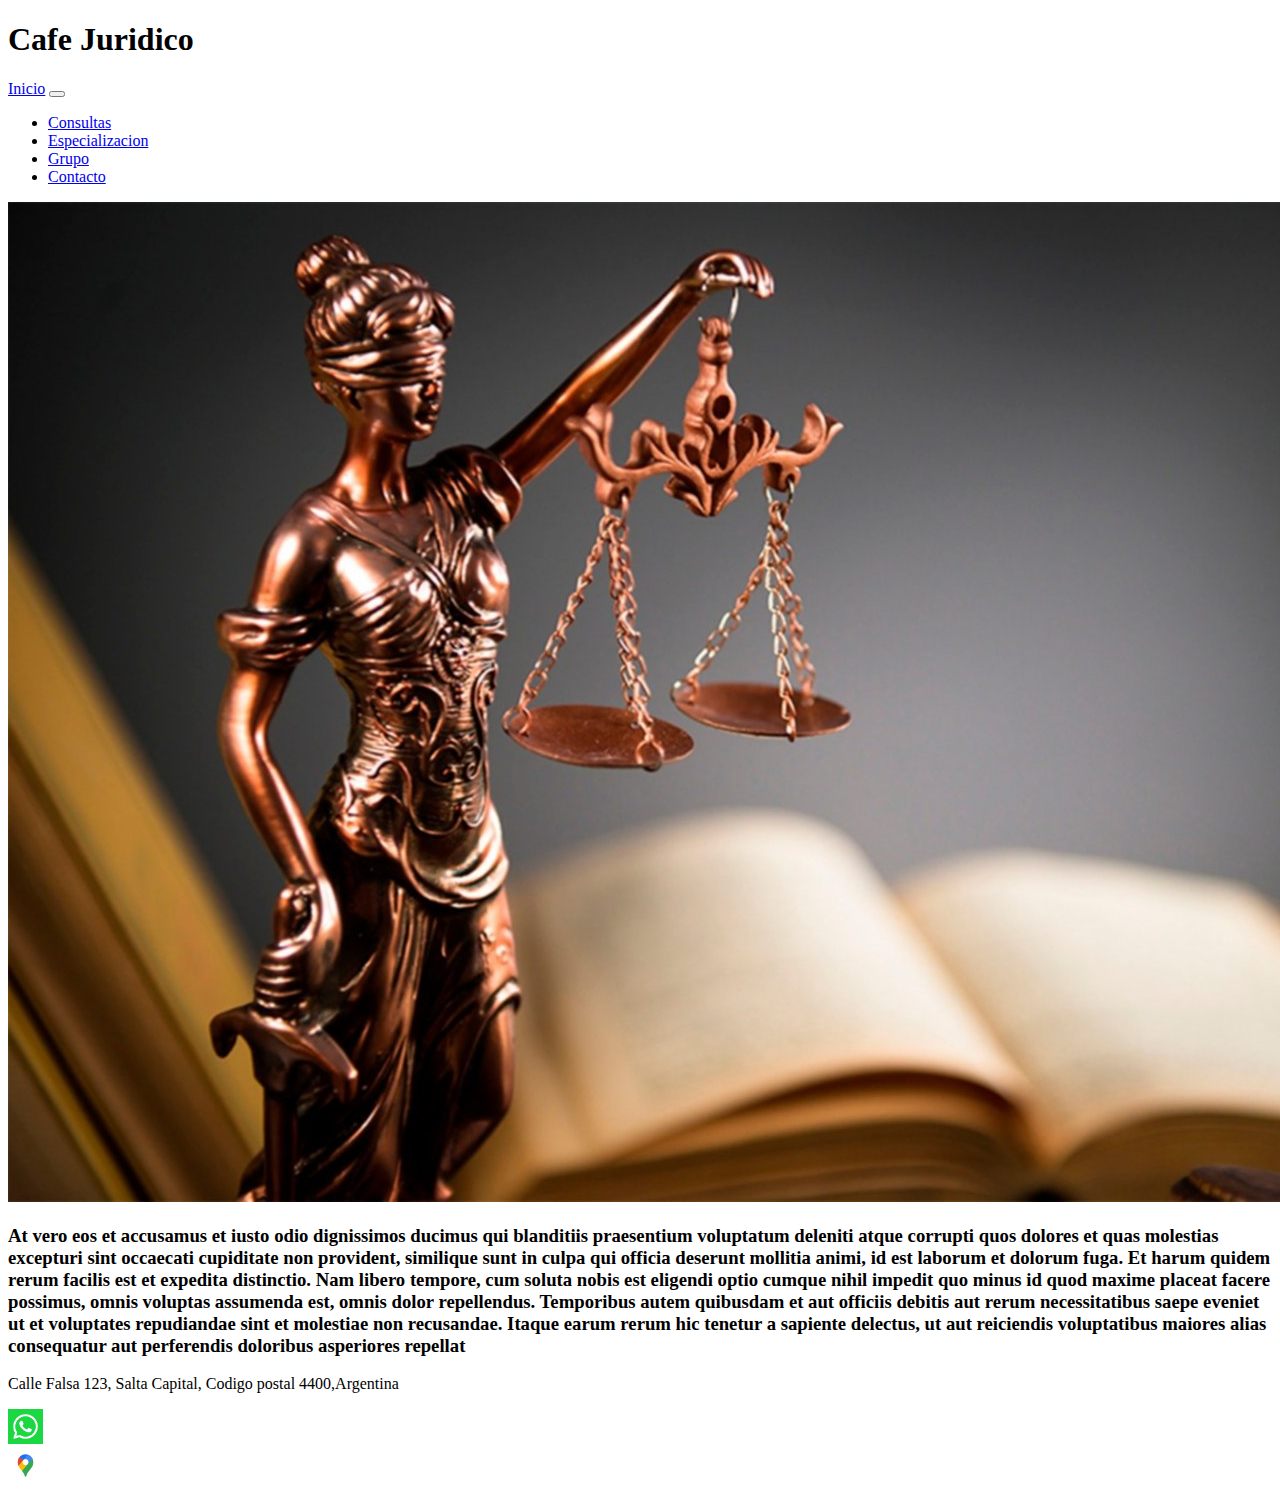
==== INDEX.html @ 09f538ae "Main" ====
<!DOCTYPE html>
<html>
    <head>
        <meta name="MobileOptimized" content="width" />
        <link rel="stylesheet" type="text/css" href="styles.css">
        <link rel="shortcut icon" href="Multimedia\icono pag.png">
        <link rel="preconnect" href="https://fonts.googleapis.com">
        <link rel="preconnect" href="https://fonts.gstatic.com" crossorigin>
        <link href="https://fonts.googleapis.com/css2?family=Manrope:wght@300;400;500&display=swap" rel="stylesheet">
       <!-- CSS only -->
        <link href="https://cdn.jsdelivr.net/npm/bootstrap@5.2.0-beta1/dist/css/bootstrap.min.css" rel="stylesheet" integrity="sha384-0evHe/X+R7YkIZDRvuzKMRqM+OrBnVFBL6DOitfPri4tjfHxaWutUpFmBp4vmVor" crossorigin="anonymous">
        <title> Cafe Juridico </title>
    </head>
    <div class="encabezado">
    <body id="fondo"> 
        <h1>Cafe Juridico</h1> 
    </div>
</header>
    <div class="shadow-lg p-3 mb-5 bg-body rounded">
    <nav class="navbar navbar-expand-lg bg-light">
        <div class="container-fluid" >
          <a class="navbar-brand" href="INDEX.html">Inicio</a>
          <button class="navbar-toggler" type="button" data-bs-toggle="collapse" data-bs-target="#navbarNav" aria-controls="navbarNav" aria-expanded="false" aria-label="Toggle navigation">
            <span class="navbar-toggler-icon"></span>
          </button>
          <div class="collapse navbar-collapse" id="navbarNav">
            <ul class="navbar-nav">
              <li class="nav-item">
                <a class="nav-link " aria-current="page" href="pages/CONSULTAS.html">Consultas</a>
              </li>
              <li class="nav-item">
                <a class="nav-link" href="pages/ESPECIALIZACION.html">Especializacion</a>
              </li>
              <li class="nav-item">
                <a class="nav-link" href="pages/GRUPO.html">Grupo</a>
              </li>
              <li class="nav-item">
                <a class="nav-link" href="pages/CONTACTO.html">Contacto</a>
              </li>
            </ul>
          </div>
        </div> 
        </div>
      </nav>
        </header>
        <div class="combinado">
        <div  class="contenedor"> 
            <img src="Multimedia\descarga.jpg" class="img-fluid"  alt="mujer balanza">
        </div>
        <div class="texto-encima">
         <p>
             <h3>At vero eos et accusamus et iusto odio dignissimos ducimus qui blanditiis praesentium voluptatum deleniti atque corrupti quos dolores et quas molestias excepturi sint occaecati cupiditate non provident, similique sunt in culpa qui officia deserunt mollitia animi, id est laborum et dolorum fuga. Et harum quidem rerum facilis est et expedita distinctio. Nam libero tempore, cum soluta nobis est eligendi optio cumque nihil impedit quo minus id quod maxime placeat facere possimus, omnis voluptas assumenda est, omnis dolor repellendus. Temporibus autem quibusdam et aut officiis debitis aut rerum necessitatibus saepe eveniet ut et voluptates repudiandae sint et molestiae non recusandae. Itaque earum rerum hic tenetur a sapiente delectus, ut aut reiciendis voluptatibus maiores alias consequatur aut perferendis doloribus asperiores repellat </h3>
         </p>
         </div>
         </div>
         <footer class="footer">
             <p class="texto-footer"> Calle Falsa 123, Salta Capital, Codigo postal 4400,Argentina </p>
             <li class="pie"><a href="https://web.whatsapp.com/"><img class="imagenes-de-pie" src="Multimedia\whatsapp.png" alt="icono whatsapp" width="35px"/></a></li>
             <li class="pie"><a href="https://www.google.com.ar/maps"><img class="imagenes-de-pie" src="Multimedia\maps.png" alt="icono maps" width="35px"/></a></li>
         </footer>
         <!-- JavaScript Bundle with Popper -->
         <script src="https://cdn.jsdelivr.net/npm/bootstrap@5.2.0-beta1/dist/js/bootstrap.bundle.min.js" integrity="sha384-pprn3073KE6tl6bjs2QrFaJGz5/SUsLqktiwsUTF55Jfv3qYSDhgCecCxMW52nD2" crossorigin="anonymous"></script>
    </body>
</html>
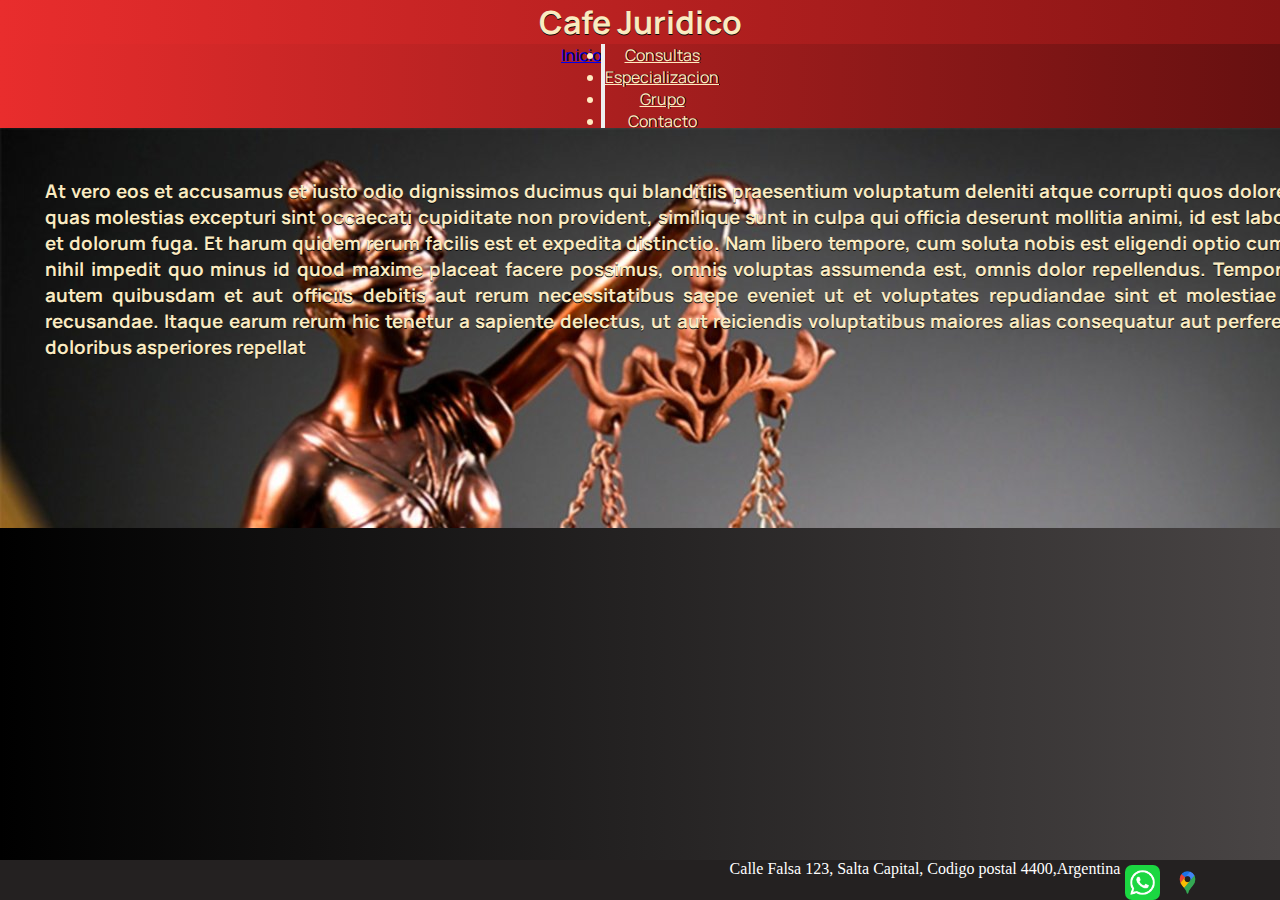
==== commit 9badc464: "scsss" ====
--- a/INDEX.html
+++ b/INDEX.html
@@ -2,11 +2,11 @@
 <html>
     <head>
         <meta name="MobileOptimized" content="width" />
-        <link rel="stylesheet" type="text/css" href="styles.css">
         <link rel="shortcut icon" href="Multimedia\icono pag.png">
         <link rel="preconnect" href="https://fonts.googleapis.com">
         <link rel="preconnect" href="https://fonts.gstatic.com" crossorigin>
         <link href="https://fonts.googleapis.com/css2?family=Manrope:wght@300;400;500&display=swap" rel="stylesheet">
+        <link rel="stylesheet"  href=".\Scss\Style.css">
        <!-- CSS only -->
         <link href="https://cdn.jsdelivr.net/npm/bootstrap@5.2.0-beta1/dist/css/bootstrap.min.css" rel="stylesheet" integrity="sha384-0evHe/X+R7YkIZDRvuzKMRqM+OrBnVFBL6DOitfPri4tjfHxaWutUpFmBp4vmVor" crossorigin="anonymous">
         <title> Cafe Juridico </title>
@@ -15,7 +15,7 @@
     <body id="fondo"> 
         <h1>Cafe Juridico</h1> 
     </div>
-</header>
+<header>
     <div class="shadow-lg p-3 mb-5 bg-body rounded">
     <nav class="navbar navbar-expand-lg bg-light">
         <div class="container-fluid" >
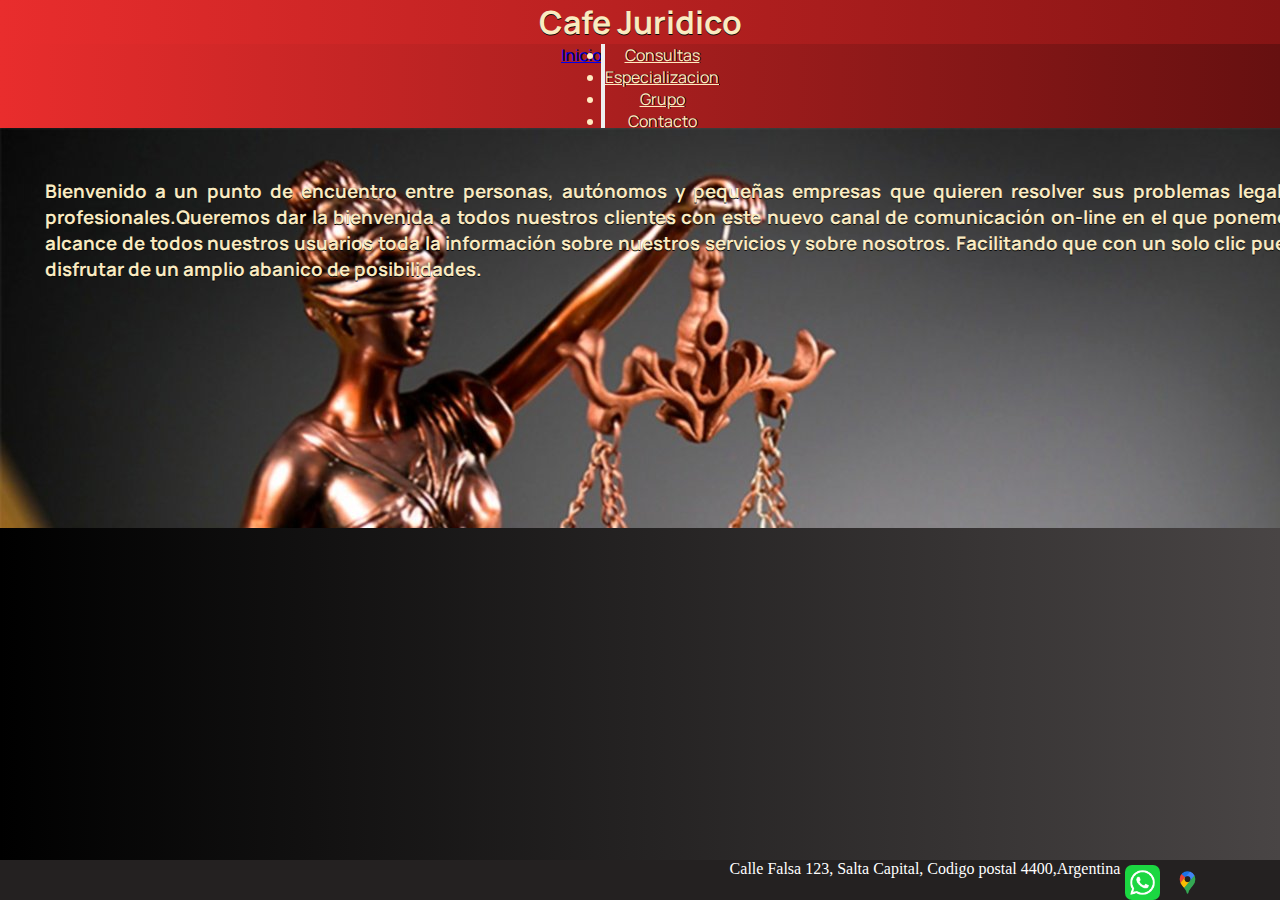
==== commit 4a030535: "subida al server" ====
--- a/INDEX.html
+++ b/INDEX.html
@@ -15,11 +15,12 @@
     <body id="fondo"> 
         <h1>Cafe Juridico</h1> 
     </div>
+    <meta name="keywords" content="abogados,legales,derecho,juridico,consulta">
 <header>
     <div class="shadow-lg p-3 mb-5 bg-body rounded">
     <nav class="navbar navbar-expand-lg bg-light">
         <div class="container-fluid" >
-          <a class="navbar-brand" href="INDEX.html">Inicio</a>
+          <a class="navbar-brand" href="index.html">Inicio</a>
           <button class="navbar-toggler" type="button" data-bs-toggle="collapse" data-bs-target="#navbarNav" aria-controls="navbarNav" aria-expanded="false" aria-label="Toggle navigation">
             <span class="navbar-toggler-icon"></span>
           </button>
@@ -49,7 +50,7 @@
         </div>
         <div class="texto-encima">
          <p>
-             <h3>At vero eos et accusamus et iusto odio dignissimos ducimus qui blanditiis praesentium voluptatum deleniti atque corrupti quos dolores et quas molestias excepturi sint occaecati cupiditate non provident, similique sunt in culpa qui officia deserunt mollitia animi, id est laborum et dolorum fuga. Et harum quidem rerum facilis est et expedita distinctio. Nam libero tempore, cum soluta nobis est eligendi optio cumque nihil impedit quo minus id quod maxime placeat facere possimus, omnis voluptas assumenda est, omnis dolor repellendus. Temporibus autem quibusdam et aut officiis debitis aut rerum necessitatibus saepe eveniet ut et voluptates repudiandae sint et molestiae non recusandae. Itaque earum rerum hic tenetur a sapiente delectus, ut aut reiciendis voluptatibus maiores alias consequatur aut perferendis doloribus asperiores repellat </h3>
+             <h3>Bienvenido a un punto de encuentro entre personas, autónomos y pequeñas empresas que quieren resolver sus problemas legales y profesionales.Queremos dar la bienvenida a todos nuestros clientes con este nuevo canal de comunicación on-line en el que ponemos al alcance de todos nuestros usuarios toda la información sobre nuestros servicios y sobre nosotros. Facilitando que con un solo clic puedan disfrutar de un amplio abanico de posibilidades.</h3>
          </p>
          </div>
          </div>
